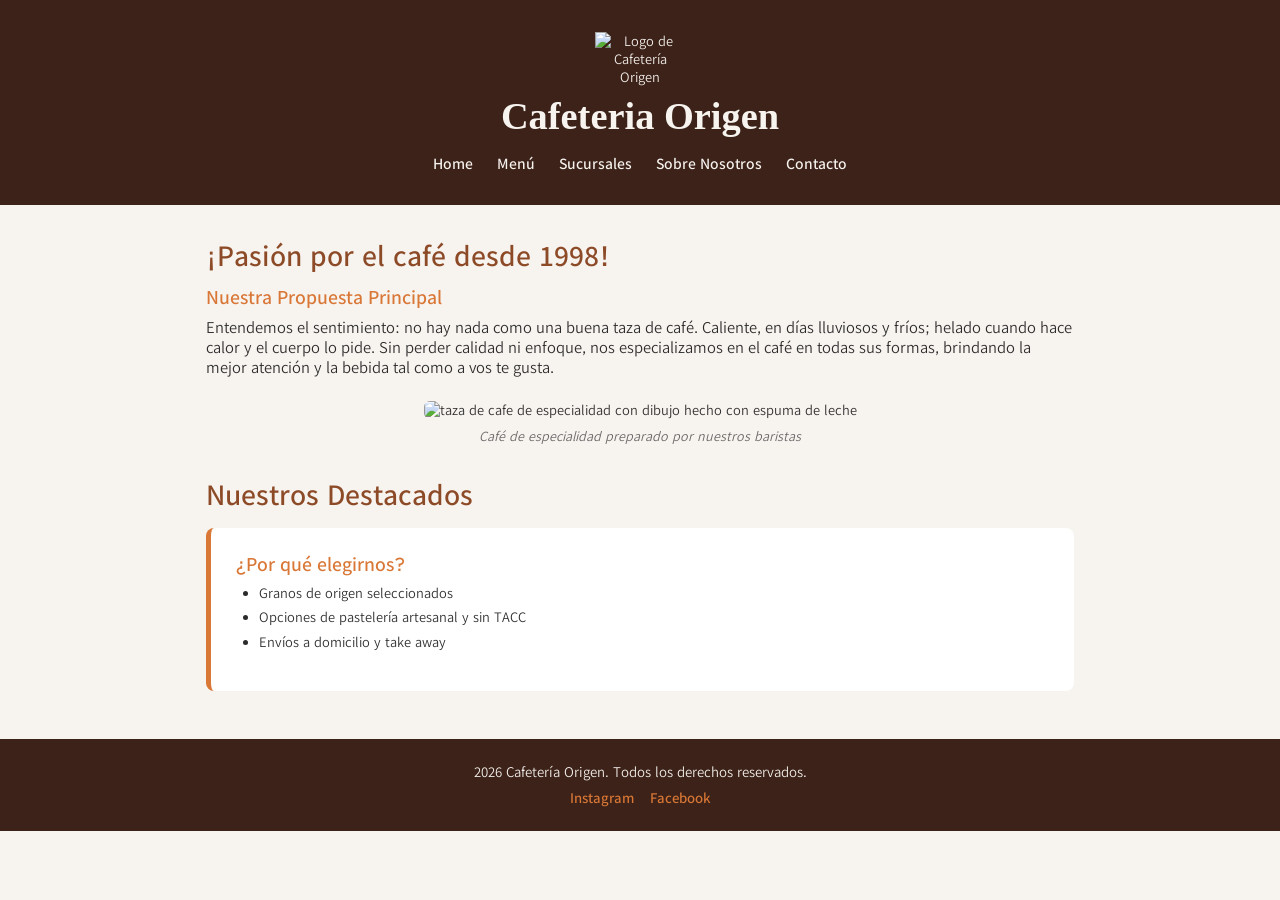
==== MiProyectoCoder/index.html @ 14c3093b "correcciones devolucion" ====
<!DOCTYPE html>
<html lang="es">
<head>
    <meta charset="UTF-8">
    <meta name="viewport" content="width=device-width, initial-scale=1.0">
    <link rel="stylesheet" href="styles/styles.css">
    <title>Cafeteria Origen</title>
</head>
<body>
    <header class="header-principal">
        <img src="images/logo.png" alt="Logo de Cafetería Origen">
        <h1>Cafeteria Origen</h1>
        <nav class="nav-principal">
            <ul class="nav-lista">
                <li><a class="nav-enlace" href="index.html">Home</a></li>
                <li><a class="nav-enlace" href="servicios.html">Menú</a></li>
                <li><a class="nav-enlace" href="proyectos.html">Sucursales</a></li>
                <li><a class="nav-enlace" href="sobre-mi.html">Sobre Nosotros</a></li>
                <li><a class="nav-enlace" href="contacto.html">Contacto</a></li>
            </ul>
        </nav>
    </header>
    <main class="contenido-principal">
        <section class="seccion-contenido">
        <h2>¡Pasión por el café desde 1998!</h2>
        <article>
                <h3>Nuestra Propuesta Principal</h3>
        <p>
            Entendemos el sentimiento: no hay nada como una buena taza de café. Caliente, en días lluviosos y fríos;
            helado cuando hace calor y el cuerpo lo pide. Sin perder calidad ni enfoque, nos especializamos en el café
            en todas sus formas, brindando la mejor atención y la bebida tal como a vos te gusta.
        </p>
        <figure>
        <img src="images/cafebarista.jpg" alt="taza de cafe de especialidad con dibujo hecho con espuma de leche">
        <figcaption>Café de especialidad preparado por nuestros baristas</figcaption>
        </figure>
        </article>
        </section>
        
        <section class="seccion-contenido">
            <h2>Nuestros Destacados</h2>
            <article class="tarjeta-articulo">
                <h3>¿Por qué elegirnos?</h3>
                <ul>
                    <li>Granos de origen seleccionados</li>
                    <li>Opciones de pastelería artesanal y sin TACC</li>
                    <li>Envíos a domicilio y take away</li>
                </ul>
            </article>
        </section>
    </main>
<footer class="pie-pagina">
    <p>2026 Cafetería Origen. Todos los derechos reservados.</p>
    <ul>
        <li><a href="https://instagram.com" target="_blank">Instagram</a></li>
        <li><a href="https://facebook.com" target="_blank">Facebook</a></li>
    </ul>
</footer>
</body>
</html>
---- MiProyectoCoder/styles/styles.css ----
@import url('https://fonts.googleapis.com/css2?family=BJCree:wght@400;500;600;700&family=Kedebideri:wght@400;500;600;700;800;900&display=swap');

* {
    margin: 0;
    padding: 0;
    box-sizing: border-box;
}

body {
    font-family: 'Kedebideri', 'Poppins', sans-serif;
    font-size: 14px;
    line-height: normal;
    color: #2b2b2b;
    background-color: #f7f3ef;
}

h1 {
    font-family: 'BJCree', serif;
    font-size: 2.4rem;
    font-weight: 700;
    color: #3c2218; /* Primario: Café Oscuro HEX */
    margin-bottom: 0.5rem;
}

h2 {
    font-family: 'Kedebideri', serif;
    font-size: 1.8rem;
    font-weight: 600;
    color: #8c4a27; /* Secundario: Terracota HEX */
    margin-bottom: 0.75rem;
}

h3 {
    font-family: 'Kedebideri', sans-serif;
    font-size: 1.2rem;
    font-weight: 600;
    color: #d97736; /* Acento: Caramelo HEX */
    margin-bottom: 0.5rem;
}

p {
    font-size: 1rem;
    font-weight: 400;
    margin-bottom: 1rem;
    color: #2b2b2b;
}


/* HEADER */
.header-principal {
    background-color: #3c2218; /* Primario HEX */
    color: #f7f3ef;
    padding: 2rem 1rem;
    text-align: center;
}

.header-principal h1 {
    color: #f7f3ef;
}

.header-principal img {
    max-width: 90px;
    height: auto;
    margin-bottom: 0.5rem;
}


/* NAV */
.nav-principal {
    margin-top: 1rem;
}

.nav-lista {
    list-style: none;
    display: flex;
    justify-content: center;
    gap: 1.5rem;
    flex-wrap: wrap;
}

.nav-enlace {
    color: #f7f3ef;
    text-decoration: none;
    font-weight: 600;
    font-size: 0.95rem;
}

.nav-enlace:hover {
    color: #d97736;
}

/*CONTENIDO*/
.contenido-principal {
    max-width: 900px;
    margin: 2rem auto;
    padding: 0 1rem;
}

.seccion-contenido {
    margin-bottom: 2rem;
}

/* TARJETAS */
.tarjeta-articulo {
    background-color: #ffffff;
    padding: 1.5rem;
    border-radius: 8px;
    border-left: 5px solid #d97736; /* Borde de acento HEX */
    margin-top: 1rem;
}

.tarjeta-articulo ul, 
.tarjeta-articulo ol {
    margin-left: 1.5rem;
    margin-bottom: 1rem;
}

.tarjeta-articulo li {
    margin-bottom: 0.4rem;
}

.tarjeta-articulo img {
    width: 100%;
    max-width: 450px;
    height: 250px;
    object-fit: cover;
    border-radius: 10px;
    display: block;
    margin: 0.8rem 0;
}

figure {
    margin: 1.5rem 0;
    text-align: center;
}

figure img {
    max-width: 100%;
    height: auto;
    border-radius: 6px;
}

figcaption {
    font-size: 0.85rem;
    color: #666666;
    font-style: italic;
    margin-top: 0.5rem;
}

/*FOOTER*/
.pie-pagina {
    background-color: #3c2218;
    color: #f7f3ef;
    text-align: center;
    padding: 1.5rem 1rem;
    margin-top: 3rem;
}

.pie-pagina p {
    color: #f7f3ef;
    font-size: 0.9rem;
    margin-bottom: 0.5rem;
}

.pie-pagina ul {
    list-style: none;
    display: flex;
    justify-content: center;
    gap: 1rem;
}

.pie-pagina a {
    color: #d97736;
    text-decoration: none;
    font-size: 0.9rem;
    font-weight: 600;
}

.pie-pagina a:hover {
    text-decoration: underline;
}

.lista-sucursal {
    list-style: none;
    padding-left: 0;
    margin-left: 0;
    font-size: 16px;
}

.lista-sucursal li {
    margin-bottom: 1rem;
}
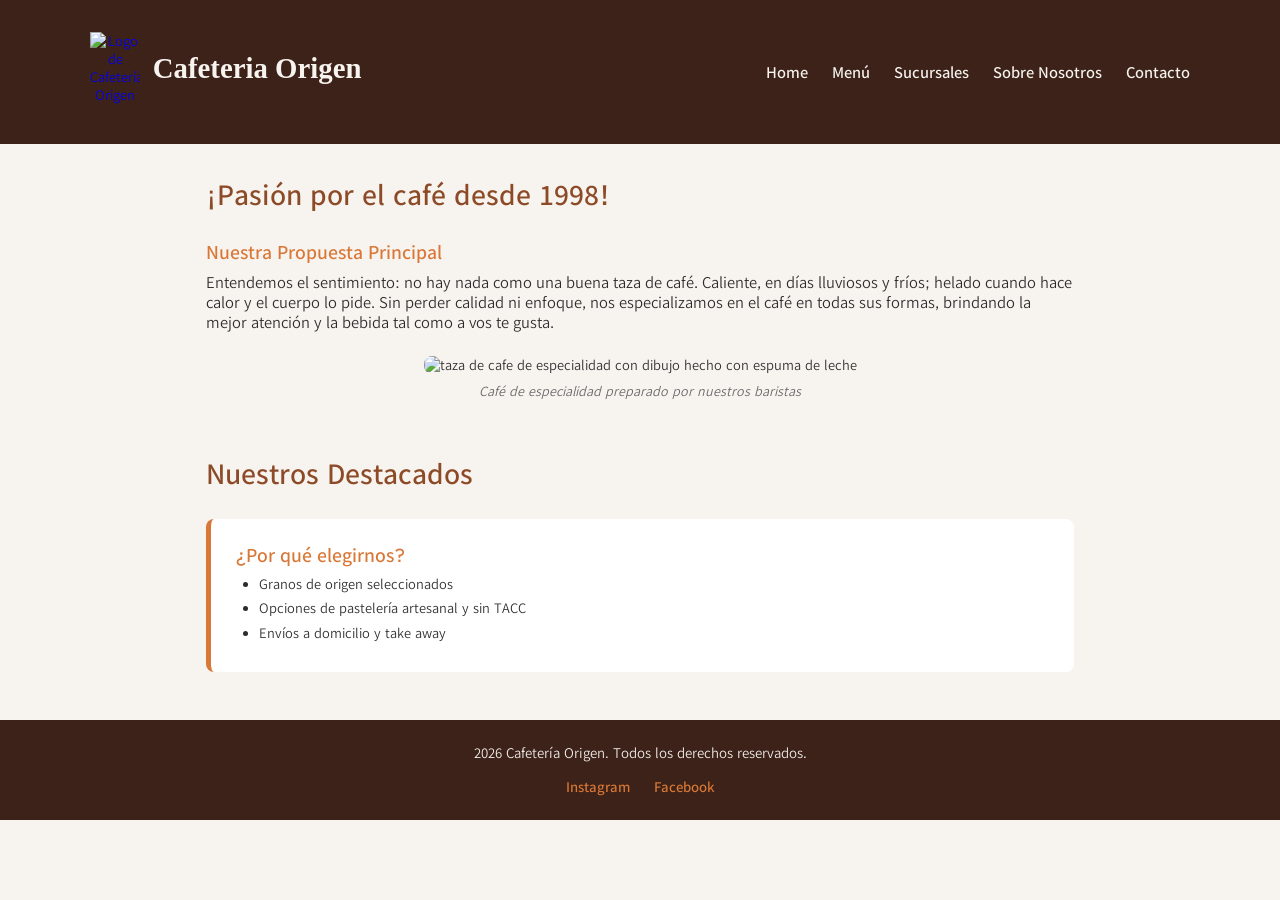
==== commit a19e924a: "cambios" ====
--- a/MiProyectoCoder/index.html
+++ b/MiProyectoCoder/index.html
@@ -8,9 +8,11 @@
 </head>
 <body>
     <header class="header-principal">
-        <img src="images/logo.png" alt="Logo de Cafetería Origen">
+        <nav class="nav-principal">
+            <a href="index.html" class="brand-container">
+                <img src="images/logo.png" alt="Logo de Cafetería Origen">
         <h1>Cafeteria Origen</h1>
-        <nav class="nav-principal">
+            </a>
             <ul class="nav-lista">
                 <li><a class="nav-enlace" href="index.html">Home</a></li>
                 <li><a class="nav-enlace" href="servicios.html">Menú</a></li>
--- a/MiProyectoCoder/styles/styles.css
+++ b/MiProyectoCoder/styles/styles.css
@@ -1,11 +1,13 @@
 @import url('https://fonts.googleapis.com/css2?family=BJCree:wght@400;500;600;700&family=Kedebideri:wght@400;500;600;700;800;900&display=swap');
 
+/*GLOBAL*/
 * {
     margin: 0;
     padding: 0;
     box-sizing: border-box;
 }
 
+/*ESTILOS BASE Y TIPOGRAFIA*/
 body {
     font-family: 'Kedebideri', 'Poppins', sans-serif;
     font-size: 14px;
@@ -16,7 +18,7 @@
 
 h1 {
     font-family: 'BJCree', serif;
-    font-size: 2.4rem;
+    font-size: 1.8rem;
     font-weight: 700;
     color: #3c2218; /* Primario: Café Oscuro HEX */
     margin-bottom: 0.5rem;
@@ -67,22 +69,38 @@
 
 /* NAV */
 .nav-principal {
-    margin-top: 1rem;
+    display: flex;
+    justify-content: space-between;
+    align-items: center;            
+    max-width: 1100px;
+    margin: 0 auto;
+    width: 100%;
+}
+
+.brand-container {
+    display: flex;
+    align-items: center;
+    gap: 0.8rem;
+    text-decoration: none;
+}
+
+.brand-container img {
+    max-width: 50px;
+    height: auto;
 }
 
 .nav-lista {
     list-style: none;
     display: flex;
-    justify-content: center;
+    align-items: center;
     gap: 1.5rem;
-    flex-wrap: wrap;
 }
 
 .nav-enlace {
     color: #f7f3ef;
     text-decoration: none;
     font-weight: 600;
-    font-size: 0.95rem;
+    font-size: 1rem;
 }
 
 .nav-enlace:hover {
@@ -94,10 +112,15 @@
     max-width: 900px;
     margin: 2rem auto;
     padding: 0 1rem;
+    display: flex;
+    flex-direction: column;
+    gap: 2rem;
 }
 
 .seccion-contenido {
-    margin-bottom: 2rem;
+    display: flex;
+    flex-direction: column;
+    gap: 1rem;
 }
 
 /* TARJETAS */
@@ -105,14 +128,12 @@
     background-color: #ffffff;
     padding: 1.5rem;
     border-radius: 8px;
-    border-left: 5px solid #d97736; /* Borde de acento HEX */
-    margin-top: 1rem;
+    border-left: 5px solid #d97736;
 }
 
 .tarjeta-articulo ul, 
 .tarjeta-articulo ol {
     margin-left: 1.5rem;
-    margin-bottom: 1rem;
 }
 
 .tarjeta-articulo li {
@@ -126,7 +147,7 @@
     object-fit: cover;
     border-radius: 10px;
     display: block;
-    margin: 0.8rem 0;
+    margin-top: 0.8rem;
 }
 
 figure {
@@ -135,9 +156,11 @@
 }
 
 figure img {
-    max-width: 100%;
-    height: auto;
-    border-radius: 6px;
+    width: 100%;
+    max-width: 550px;
+    height: 300px;
+    object-fit: cover;
+    border-radius: 8px;
 }
 
 figcaption {
@@ -147,48 +170,57 @@
     margin-top: 0.5rem;
 }
 
-/*FOOTER*/
-.pie-pagina {
-    background-color: #3c2218;
-    color: #f7f3ef;
-    text-align: center;
-    padding: 1.5rem 1rem;
-    margin-top: 3rem;
-}
-
-.pie-pagina p {
-    color: #f7f3ef;
-    font-size: 0.9rem;
-    margin-bottom: 0.5rem;
-}
-
-.pie-pagina ul {
-    list-style: none;
-    display: flex;
-    justify-content: center;
-    gap: 1rem;
-}
-
-.pie-pagina a {
-    color: #d97736;
-    text-decoration: none;
-    font-size: 0.9rem;
-    font-weight: 600;
-}
-
-.pie-pagina a:hover {
-    text-decoration: underline;
-}
-
+/*LISTA DE SUCURSALES*/
 .lista-sucursal {
     list-style: none;
     padding-left: 0;
     margin-left: 0;
     font-size: 16px;
+    display: flex;
+    flex-direction: column;
+    gap: 1.5rem;
 }
 
 .lista-sucursal li {
     margin-bottom: 1rem;
 }
 
-
+/*FOOTER*/
+.pie-pagina {
+    background-color: #3c2218;
+    color: #f7f3ef;
+    text-align: center;
+    padding: 1.5rem 1rem;
+    margin-top: 3rem;
+    display: flex;
+    flex-direction: column;
+    align-items: center;
+    gap: 1rem;
+}
+
+.pie-pagina p {
+    color: #f7f3ef;
+    font-size: 0.9rem;
+    margin-bottom: 0;
+}
+
+.pie-pagina ul {
+    list-style: none;
+    display: flex;
+    gap: 1.5rem;
+}
+
+.pie-pagina a {
+    color: #d97736;
+    text-decoration: none;
+    font-size: 0.9rem;
+    font-weight: 600;
+}
+
+.pie-pagina a:hover {
+    text-decoration: underline;
+}
+
+
+
+
